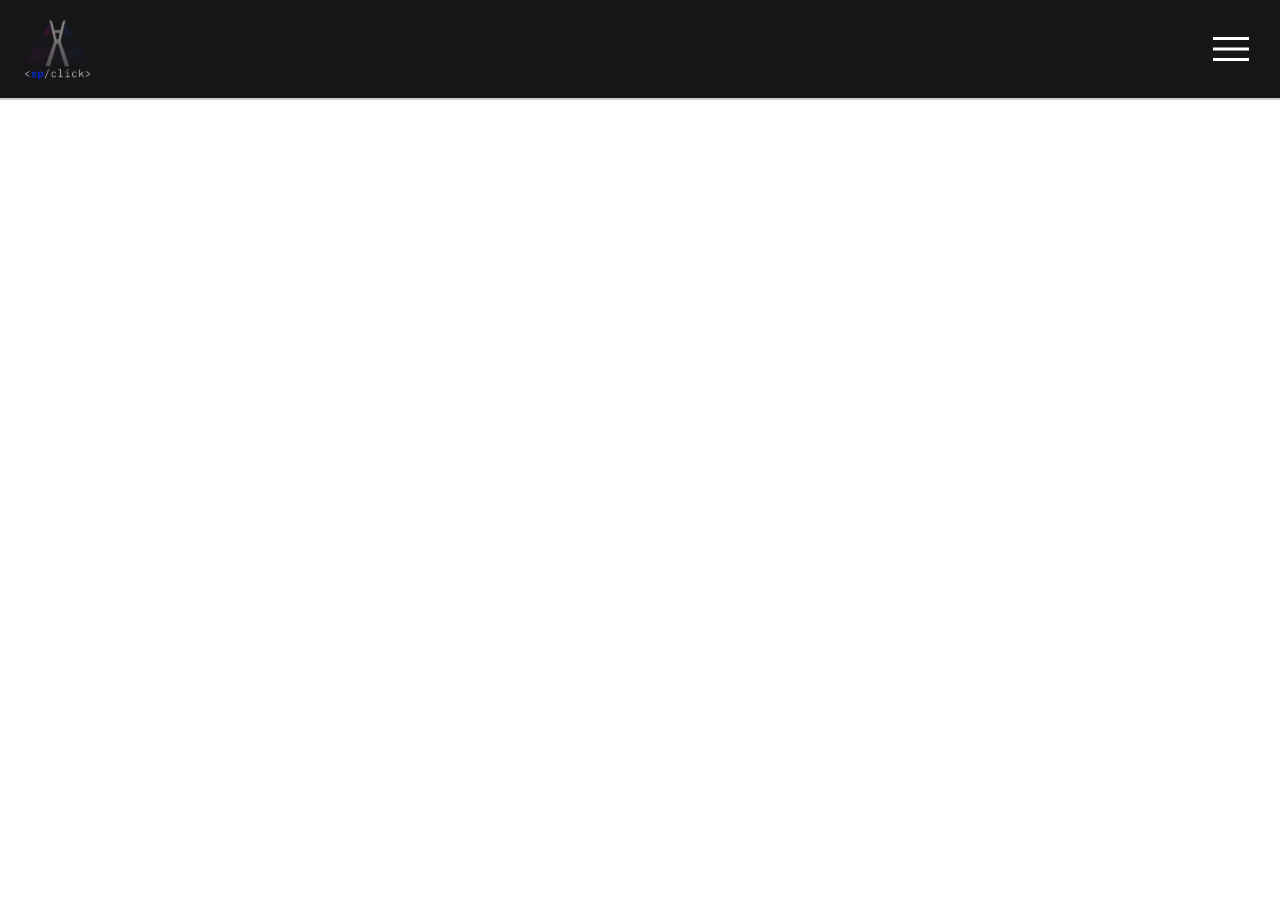
==== assets/index.html @ 7286a294 "first commit" ====
<!DOCTYPE html>
<html lang="pt-br">
  <head>
    <meta charset="UTF-8" />
    <meta http-equiv="X-UA-Compatible" content="IE=edge" />
    <meta name="viewport" content="width=device-width, initial-scale=1.0" />
    <meta
      name="description"
      content="Conheça os pontos turisticos de São Paulo"
    />
    <title>SP Click</title>
    <link
      rel="shortcut icon"
      href="../assets/favicon.ico"
      type="image/x-icon"
    />
    <link rel="stylesheet" href="../assets/css/index.css" />
  </head>
  <body>
    <div class="overlay"></div>
    <header>
      <div class="header-content">
        <img src="../assets/icons/logo-mobile.svg" alt="Logo SP Click" />
        <svg
          width="48"
          height="48"
          viewBox="0 0 48 48"
          fill="none"
          xmlns="http://www.w3.org/2000/svg"
        >
          <path
            d="M6 36V33H42V36H6ZM6 25.5V22.5H42V25.5H6ZM6 15V12H42V15H6Z"
            fill="white"
          />
        </svg>
      </div>
    </header>
  </body>
</html>
---- assets/css/index.css ----
@font-face {
  font-family: "Lato-light";
  src: url("../fonts/Lato-Light.ttf") format("trueType");
  font-weight: 300;
}
@font-face {
  font-family: "Lato-Regular";
  src: url("../fonts/Lato-Regular.ttf") format("trueType");
  font-weight: 400;
}
@font-face {
  font-family: "Lato-Bold";
  src: url("../fonts/Lato-Bold.ttf") format("trueType");
  font-weight: 600;
}
body header {
  height: 100px;
  width: 100%;
  background-color: #161618;
  display: flex;
  align-items: center;
  border-bottom: 2px solid #ccc;
}
body header img {
  width: 65px;
}
body header svg {
  fill: #fff;
}
body header .header-content {
  margin: 0 25px;
  display: flex;
  justify-content: space-between;
  align-items: center;
  width: 100%;
}

* {
  box-sizing: border-box;
}

body {
  margin: 0;
  padding: 0;
}

/*# sourceMappingURL=index.css.map */
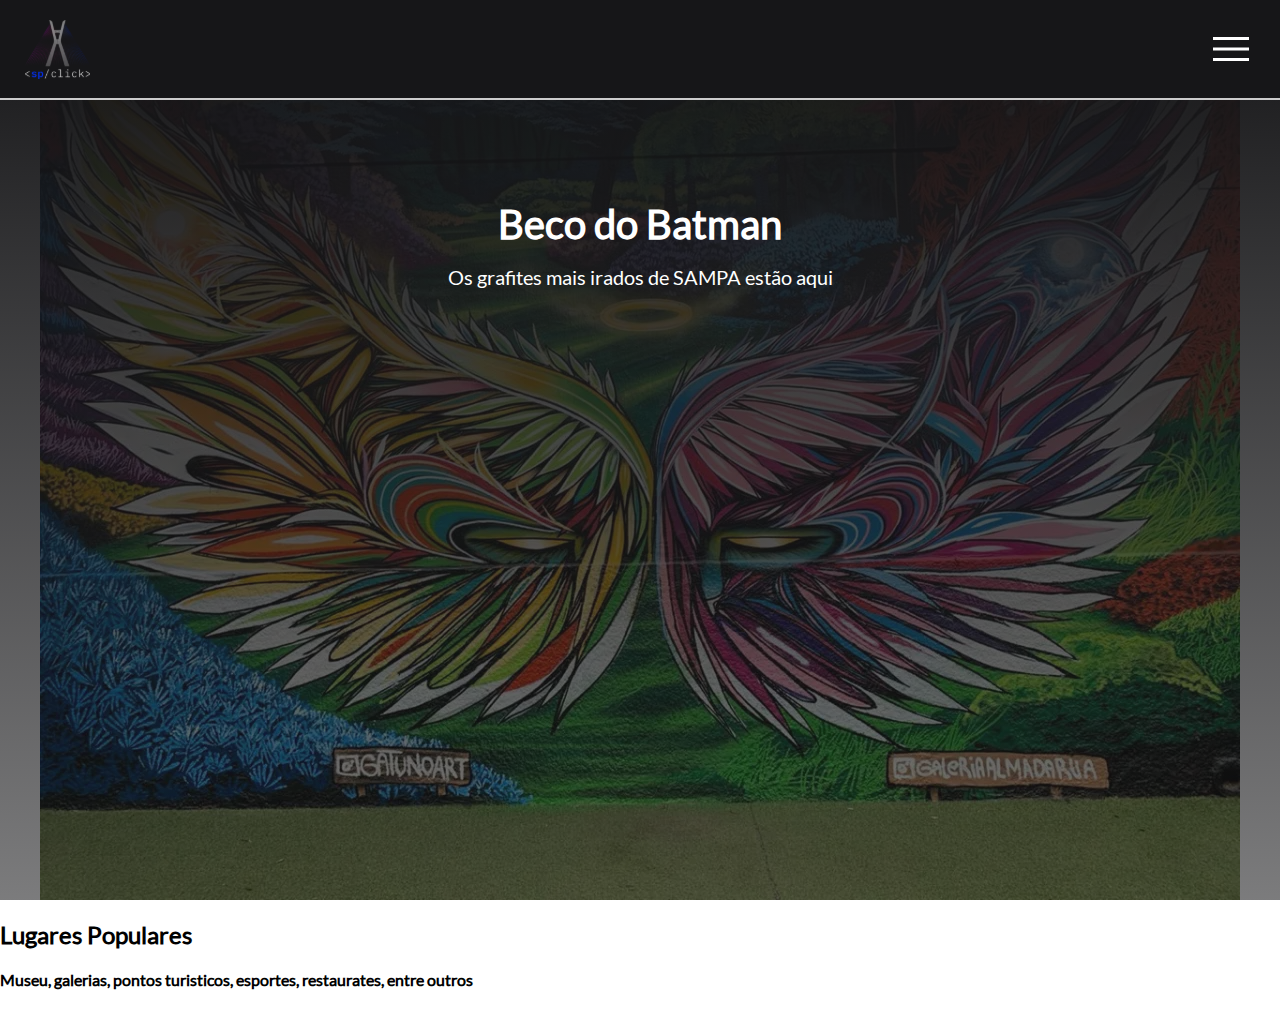
==== commit 83e524f4: "second commit" ====
--- a/assets/index.html
+++ b/assets/index.html
@@ -34,6 +34,48 @@
           />
         </svg>
       </div>
+
+      <div class="menu-links">
+        <a href="#" class="close-menu">
+          <svg xmlns="http://www.w3.org/2000/svg" height="48" width="48">
+            <path
+              d="m12.45 37.65-2.1-2.1L21.9 24 10.35 12.45l2.1-2.1L24 21.9l11.55-11.55 2.1 2.1L26.1 24l11.55 11.55-2.1 2.1L24 26.1Z"
+            />
+          </svg>
+        </a>
+
+        <nav>
+          <ul>
+            <li><a href="#">Home</a></li>
+            <li><a href="#">O Projeto</a></li>
+            <li><a href="#">Lugares Populares</a></li>
+            <li><a href="#">Teatros</a></li>
+            <li><a href="#">Turismo</a></li>
+            <li><a href="#">Contato</a></li>
+          </ul>
+        </nav>
+      </div>
     </header>
+
+    <section class="hero">
+      <div class="destak">
+        <div class="title">
+          <h1>Beco do Batman</h1>
+          <h2>Os grafites mais irados de SAMPA estão aqui</h2>
+        </div>
+      </div>
+    </section>
+
+    <main>
+      <section class="popular-places max-width">
+        <div class="section-title">
+          <h2>Lugares Populares</h2>
+          <h4>
+            Museu, galerias, pontos turisticos, esportes, restaurates, entre
+            outros
+          </h4>
+        </div>
+      </section>
+    </main>
   </body>
 </html>
--- a/assets/css/index.css
+++ b/assets/css/index.css
@@ -20,12 +20,8 @@
   display: flex;
   align-items: center;
   border-bottom: 2px solid #ccc;
-}
-body header img {
-  width: 65px;
-}
-body header svg {
-  fill: #fff;
+  position: fixed;
+  z-index: 3;
 }
 body header .header-content {
   margin: 0 25px;
@@ -33,6 +29,35 @@
   justify-content: space-between;
   align-items: center;
   width: 100%;
+}
+body header .header-content img {
+  width: 65px;
+}
+body header .header-content svg {
+  fill: #fff;
+}
+body header .menu-links {
+  position: fixed;
+  width: 300px;
+  top: 0;
+  right: -300px;
+  height: 100%;
+  background-color: #cacad2;
+}
+body header .menu-links > a {
+  margin: 15px;
+  width: 48px;
+  height: 48px;
+  float: right;
+}
+body header .menu-links ul {
+  margin: 150px 0;
+  text-align: center;
+  padding: 0;
+  font-size: 18px;
+}
+body header .menu-links ul li + li {
+  margin-top: 40px;
 }
 
 * {
@@ -42,6 +67,65 @@
 body {
   margin: 0;
   padding: 0;
+  font-family: "Lato-Regular";
+}
+body .overlay {
+  width: 100vw;
+  height: 100vh;
+  z-index: 2;
+  background-color: rgba(0, 0, 0, 0.3137254902);
+  position: fixed;
+  top: 0;
+  left: 0;
+  display: none;
+}
+body a {
+  color: #fff;
+  text-decoration: none;
+}
+body ul {
+  padding: 0;
+}
+body ul li {
+  list-style: none;
+}
+
+body section.hero {
+  background-image: url("../images/beco-do-batman.webp");
+  background-repeat: no-repeat;
+  background-position: center center;
+  height: 100vh;
+}
+body section.hero::before {
+  width: 100%;
+  height: 100%;
+  position: absolute;
+  content: "";
+  background-image: linear-gradient(#161618, rgba(22, 22, 24, 0.5647058824));
+}
+body section.hero .destak {
+  height: calc(100vh - 100px);
+  position: absolute;
+  bottom: 0;
+  display: flex;
+  flex-direction: column;
+  justify-content: space-between;
+  width: 100%;
+}
+body section.hero .destak .title {
+  margin-top: 100px;
+  text-align: center;
+}
+body section.hero .destak .title h1 {
+  margin: 0;
+  font-size: 40px;
+  font-weight: bold;
+  color: #fff;
+}
+body section.hero .destak .title h2 {
+  font-size: 20px;
+  color: #fff;
+  font-weight: lighter;
 }
 
 /*# sourceMappingURL=index.css.map */
